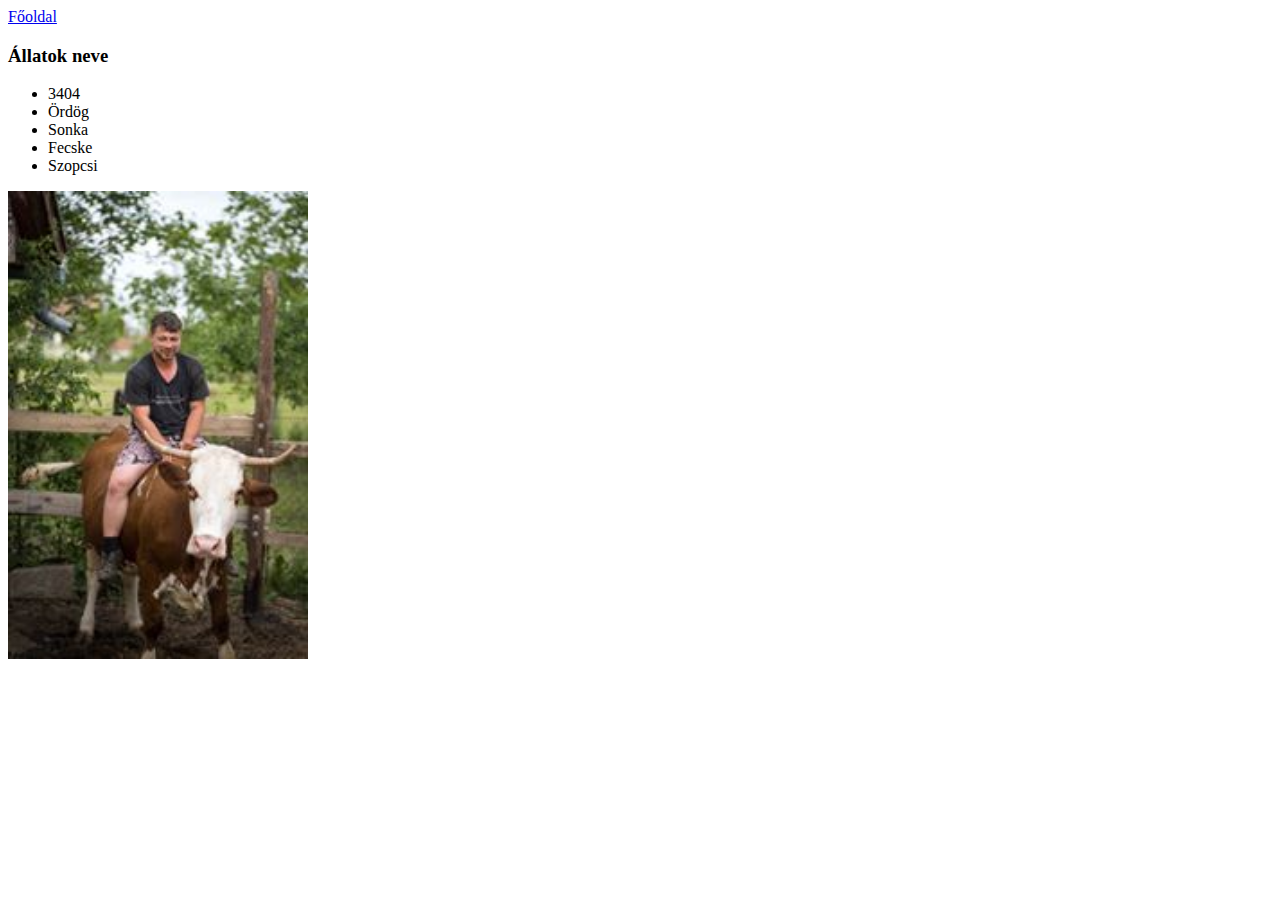
==== animalnames.html @ 014ba763 "Init pages" ====
<!DOCTYPE html>
<html lang="en">
<head>
    <meta charset="UTF-8">
    <meta name="viewport" content="width=device-width, initial-scale=1.0">
    <title>Állatok</title>
</head>
<body>
    <a href="goodmorning.html">Főoldal</a>

    <h3>Állatok neve</h3>
 
    <ul>
        <li>3404</li>
        <li>Ördög</li>
        <li>Sonka</li>
        <li>Fecske</li>
        <li>Szopcsi</li>
    </ul>

    <img width="300" src="img/Ördög.jpg" alt="Beef">

</body>
</html>
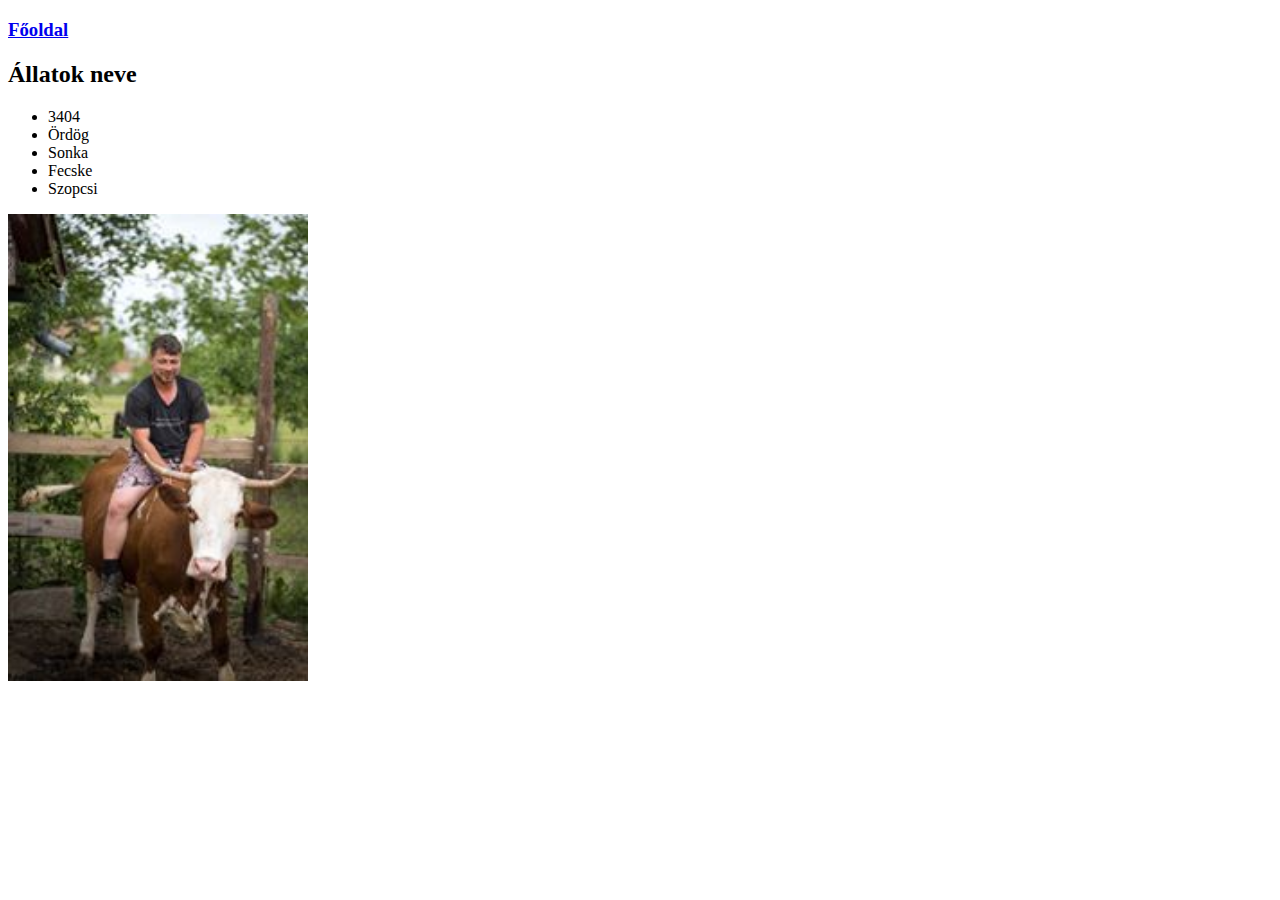
==== commit 2c84cf4c: "CSS" ====
--- a/animalnames.html
+++ b/animalnames.html
@@ -4,13 +4,15 @@
     <meta charset="UTF-8">
     <meta name="viewport" content="width=device-width, initial-scale=1.0">
     <title>Állatok</title>
+
+    <link rel="stylesheet" href="css/style.css">
 </head>
 <body>
-    <a href="goodmorning.html">Főoldal</a>
+   <h3><a href="goodmorning.html">Főoldal</a></h3> 
 
-    <h3>Állatok neve</h3>
+    <h2> <span class="bold" >Állatok neve</span> </h2>
  
-    <ul>
+    <ul class="animals">
         <li>3404</li>
         <li>Ördög</li>
         <li>Sonka</li>
@@ -18,7 +20,7 @@
         <li>Szopcsi</li>
     </ul>
 
-    <img width="300" src="img/Ördög.jpg" alt="Beef">
+   <img id="animals" width="300" src="img/Ördög.jpg" alt="Beef">
 
 </body>
 </html>